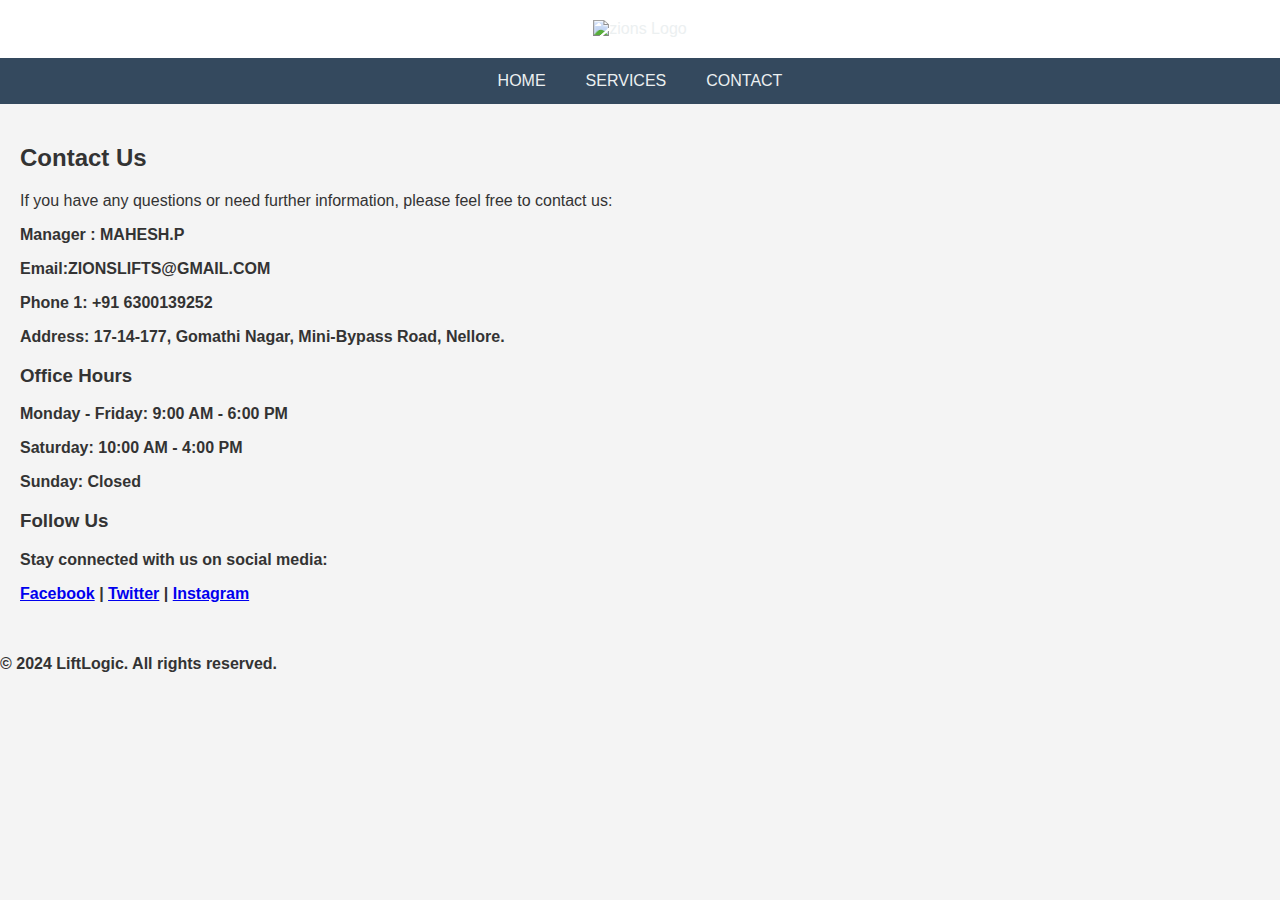
==== contact.html @ 9da559f1 "Add files via upload" ====
<!DOCTYPE html>
<html lang="en">
<head>
    <meta charset="UTF-8">
    <meta name="viewport" content="width=device-width, initial-scale=1.0">
    <title>Contact Us - LiftLogic</title>

</head>
<body>
    <link rel="stylesheet" href="lifts.css">
    <script src="lifts.js"></script>

    <header>
        <div class="logo">
                <img src="/images/logo/zions_logo.jpeg" alt="zions Logo">
            </div>
    
    </header>
    <nav>
        <a href="index.html">Home</a>
        <a href="services.html">Services</a>
        <a href="contact.html">Contact</a>
    </nav>
    <div class="container">
        <div class="contact-info">
            <h2>Contact Us</h2>
            <p>If you have any questions or need further information, please feel free to contact us:</p>
            <p><strong>Manager : MAHESH.P</p>
            <p><strong>Email:</strong>ZIONSLIFTS@GMAIL.COM</p>
            <p><strong>Phone 1:</strong> +91 6300139252</p>

            <p><strong>Address:</strong> 17-14-177, Gomathi Nagar, Mini-Bypass Road, Nellore.</p>
            <h3>Office Hours</h3>
            <p>Monday - Friday: 9:00 AM - 6:00 PM</p>
            <p>Saturday: 10:00 AM - 4:00 PM</p>
            <p>Sunday: Closed</p>
            <h3>Follow Us</h3>
            <p>Stay connected with us on social media:</p>
            <p>
                <a href="https://www.facebook.com/zionslifts" target="_blank">Facebook</a> |
                <a href="https://www.twitter.com/zionslifts" target="_blank">Twitter</a> |
                <a href="https://www.instagram.com/zionslifts" target="_blank">Instagram</a>
            </p>
        </div>
    </div>
    <footer>
        <p>© 2024 LiftLogic. All rights reserved.</p>
    </footer>
</body>
</html>
---- lifts.css ----
body {
    font-family: Arial, sans-serif;
    margin: 0;
    padding: 0;
    background-color: #f4f4f4;
    color: #333;
}
header {
    background-color: white;
    color: #ecf0f1;
    padding: 20px 0;
    text-align: center;
}
.header-content {
    display: flex;
    align-items: center;
    justify-content: center;
}

.logo img {
    max-width: 200%;
    max-height: 30%;

}
nav {
    display: flex;
    justify-content: center;
    background-color: #34495e;
}
nav a {
    color: #ecf0f1;
    padding: 14px 20px;
    text-decoration: none;
    text-transform: uppercase;
}
nav a:hover {
    background-color: #1abc9c;
}
.container {
    padding: 20px;
}
.service {
    display: flex;
    color: green;
    align-items: center;
    margin-bottom: 20px;
    background-color: #ecf0f1;
    padding: 10px;
    border-radius: 5px;
    box-shadow: 0 4px 8px rgba(0, 0, 0, 0.1);
}
.service img {
    max-width: 100px;
    margin-right: 20px;
}
#footer {
    position: center;
    bottom: 0;
    width: 100%;
    height: 100px; /* Height of the footer */
    background-color: #2c3e50;
    color: #ecf0f1;
    text-align: center;
    padding: 10px 0;
}
marquee {
    background-color: #1abc9c;
    color: #fff;
    padding: 10px 0;
    font-size: 1.2em;
    font-weight: bold;
}
body.light-mode {
    background-color: #f4f4f4;
    color: #333;
}
body.dark-mode {
    background-color: #333;
    color: #f4f4f4;
}
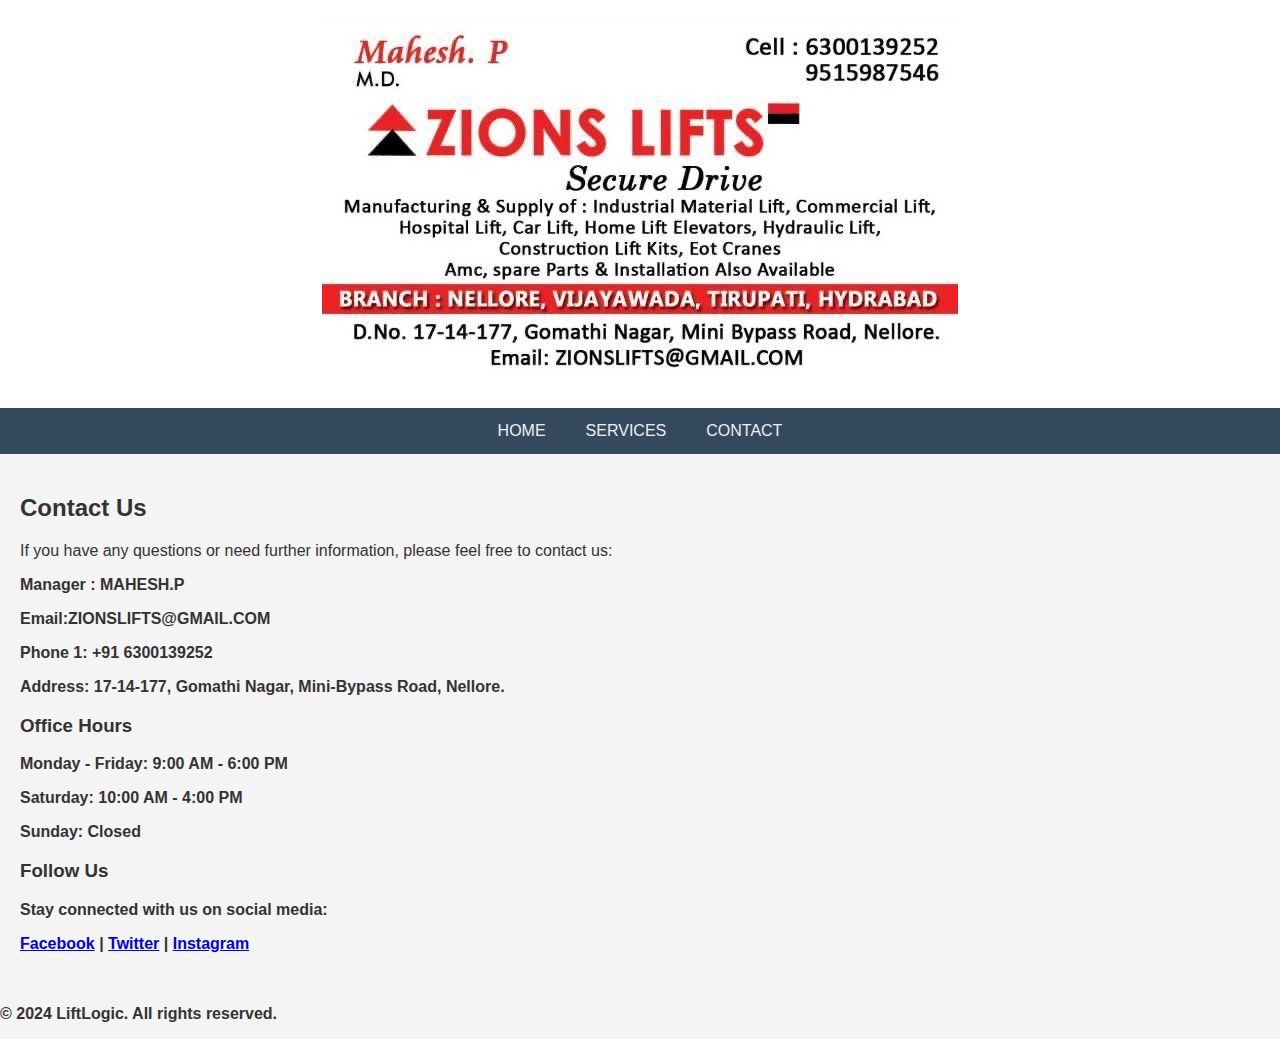
==== commit d457bb6f: "Update contact.html" ====
--- a/contact.html
+++ b/contact.html
@@ -12,7 +12,7 @@
 
     <header>
         <div class="logo">
-                <img src="/images/logo/zions_logo.jpeg" alt="zions Logo">
+                <img src="zions_logo.jpeg" alt="zions Logo">
             </div>
     
     </header>
